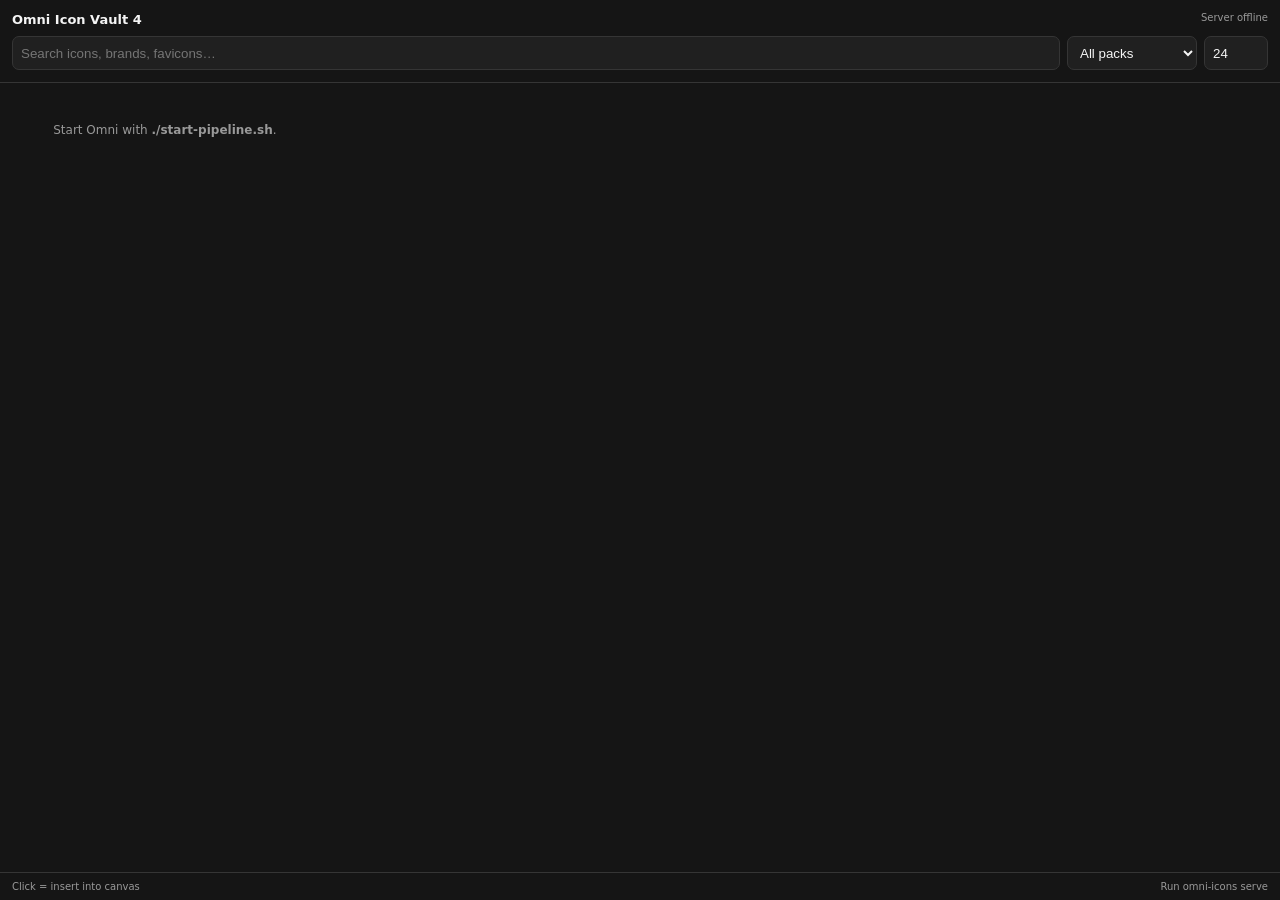
==== figma-plugin/ui.html @ 98520dc5 "Omni Icon Vault 4.0.0" ====
<!doctype html><html><head><meta charset="utf-8"><style>
@font-face{font-family:"Symbols Nerd Font Mono";src:url("http://localhost:17836/browser/assets/nerd-symbols.ttf") format("truetype")}@font-face{font-family:"Material Symbols Outlined";src:url("http://localhost:17836/browser/assets/material-symbols-outlined.ttf") format("truetype")}:root{color-scheme:light dark;--bg:var(--figma-color-bg,#151515);--panel:var(--figma-color-bg-secondary,#202020);--line:var(--figma-color-border,#353535);--text:var(--figma-color-text,#f5f5f5);--muted:var(--figma-color-text-secondary,#999);--accent:var(--figma-color-bg-brand,#7b61ff)}*{box-sizing:border-box}body{margin:0;background:var(--bg);color:var(--text);font:12px Inter,system-ui,sans-serif;overflow:hidden}.app{height:100vh;display:flex;flex-direction:column}.head{padding:12px;border-bottom:1px solid var(--line);display:grid;gap:9px}.title{display:flex;justify-content:space-between}.title strong{font-size:13px}.status{font-size:10px;color:var(--muted)}.controls{display:grid;grid-template-columns:1fr 130px 64px;gap:7px}input,select{height:34px;border:1px solid var(--line);background:var(--panel);color:var(--text);border-radius:7px;padding:0 8px;outline:none}.grid{flex:1;overflow:auto;padding:10px;display:grid;grid-template-columns:repeat(4,1fr);gap:7px;align-content:start}.card{height:94px;border:1px solid var(--line);background:var(--panel);color:var(--text);border-radius:9px;display:flex;flex-direction:column;align-items:center;justify-content:center;gap:7px;cursor:pointer;overflow:hidden;padding:6px}.card:hover{border-color:var(--accent)}.icon{width:36px;height:36px;display:grid;place-items:center;font-size:28px}.icon svg,.icon img{width:32px;height:32px;display:block;object-fit:contain}.icon.fill svg{fill:currentColor}.icon.stroke svg{stroke:currentColor}.icon.nerd{font-family:"Symbols Nerd Font Mono"}.icon.material{font-family:"Material Symbols Outlined"}.name,.pack{width:100%;text-align:center;white-space:nowrap;text-overflow:ellipsis;overflow:hidden}.name{font-size:9px}.pack{font-size:8px;color:var(--muted)}.empty{padding:30px;text-align:center;color:var(--muted)}.foot{border-top:1px solid var(--line);padding:8px 12px;color:var(--muted);font-size:10px;display:flex;justify-content:space-between}
</style></head><body><div class="app"><div class="head"><div class="title"><strong>Omni Icon Vault 4</strong><span class="status" id="status">Connecting…</span></div><div class="controls"><input id="q" placeholder="Search icons, brands, favicons…" autofocus><select id="source"><option value="all">All packs</option><option value="kind:ui">UI icons</option><option value="kind:brand">Brands + favicons</option><option value="kind:developer">Developer</option></select><input id="size" type="number" min="8" max="512" value="24" title="Insert size"></div></div><div id="grid" class="grid"></div><div class="foot"><span>Click = insert into canvas</span><span id="count"></span></div></div><script>
const API='http://localhost:17836',$=s=>document.querySelector(s);let timer=0,items=[];function esc(s){return String(s||'').replace(/[&<>"']/g,c=>({'&':'&amp;','<':'&lt;','>':'&gt;','"':'&quot;',"'":'&#39;'}[c]))}
async function sources(){try{const r=await fetch(API+'/api/sources'),d=await r.json();if(!d.ok)return;const s=$('#source');for(const m of d.sources||[]){const o=document.createElement('option');o.value=m.source;o.textContent=`${m.label} (${Number(m.count).toLocaleString()})`;s.appendChild(o)}}catch{}}
function iconHtml(i){if(i.figmaType==='svg')return `<span class="icon ${esc(i.render||'')}" data-preview="${esc(i.id)}">…</span>`;if(i.figmaType==='raster'&&i.raster)return `<span class="icon"><img src="${API+esc(i.raster)}"></span>`;if(i.source==='material')return `<span class="icon material">${esc(i.char||'')}</span>`;return `<span class="icon nerd">${esc(i.char||'')}</span>`}
async function previews(){const ns=[...document.querySelectorAll('[data-preview]')];await Promise.all(ns.slice(0,140).map(async n=>{try{const r=await fetch(API+'/api/icon?id='+encodeURIComponent(n.dataset.preview)),d=await r.json();if(d.ok&&d.icon?.svg)n.innerHTML=d.icon.svg}catch{}}))}
function render(){const g=$('#grid');if(!items.length){g.innerHTML='<div class="empty">No icons found.</div>';return}g.innerHTML=items.map((i,n)=>`<button class="card" data-i="${n}" title="${esc(i.id)}">${iconHtml(i)}<span class="name">${esc(i.label||i.name)}</span><span class="pack">${esc(i.sourceLabel||i.source)}</span></button>`).join('');previews()}
async function search(){clearTimeout(timer);timer=setTimeout(async()=>{try{const q=$('#q').value,source=$('#source').value,r=await fetch(API+'/api/search?q='+encodeURIComponent(q)+'&source='+encodeURIComponent(source)+'&limit=160'),d=await r.json();if(!d.ok)throw Error(d.error||'Search failed');items=d.items||[];$('#status').textContent='Connected';$('#count').textContent=items.length+' results';render()}catch(e){items=[];$('#status').textContent='Server offline';$('#count').textContent='Run omni-icons serve';$('#grid').innerHTML='<div class="empty">Start Omni with <b>./start-pipeline.sh</b>.</div>'}},100)}
$('#q').oninput=search;$('#source').onchange=search;$('#grid').onclick=async e=>{const b=e.target.closest('[data-i]');if(!b)return;const item=items[+b.dataset.i];try{const r=await fetch(API+'/api/icon?id='+encodeURIComponent(item.id)),d=await r.json();if(!d.ok)throw Error(d.error||'Fetch failed');parent.postMessage({pluginMessage:{type:'insert',icon:d.icon,size:Number($('#size').value)||24}},'*')}catch(err){$('#status').textContent=String(err.message||err)}};window.onmessage=e=>{const m=e.data?.pluginMessage;if(m?.type==='inserted')$('#status').textContent='Inserted '+m.id;if(m?.type==='error')$('#status').textContent=m.message};sources().then(search);
</script></body></html>
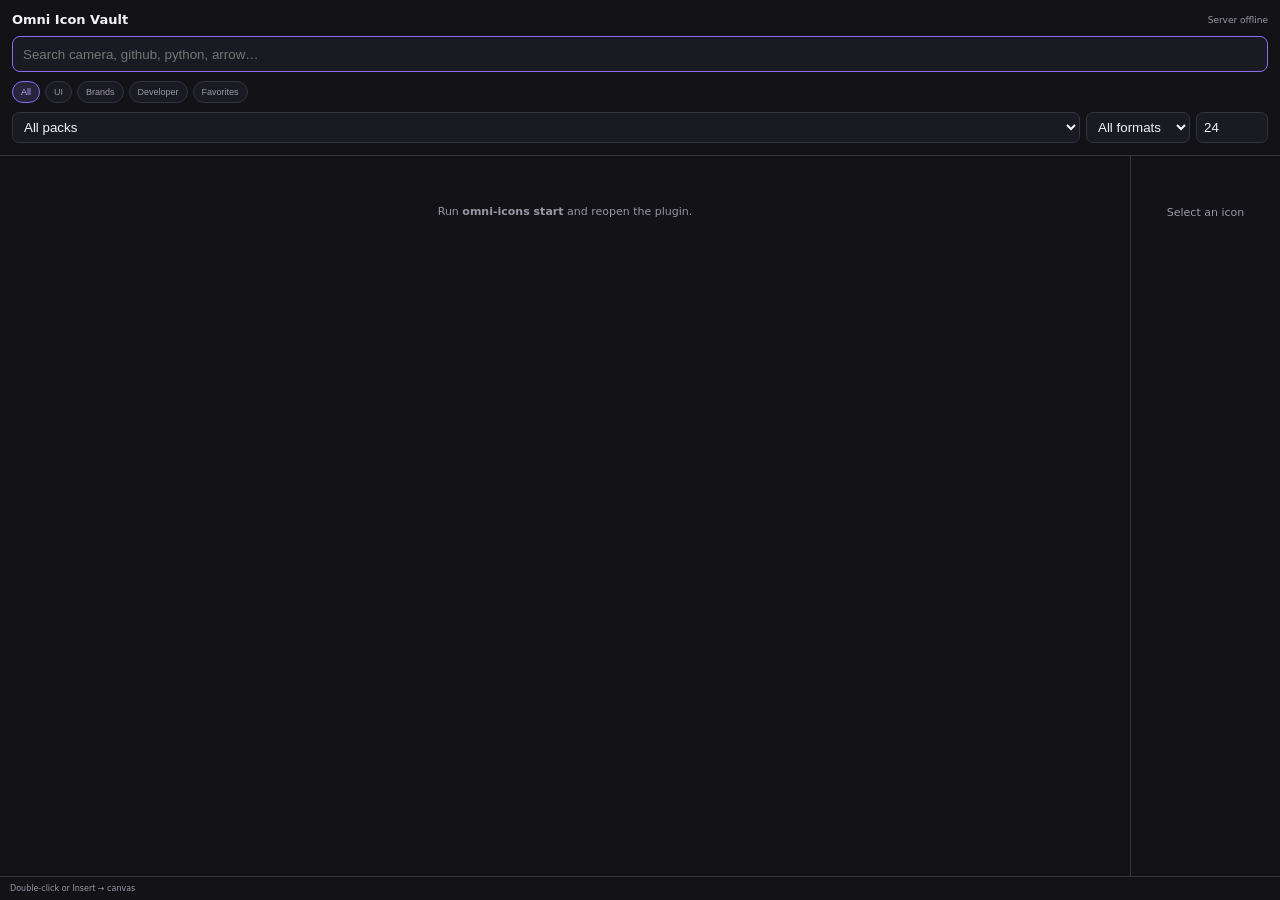
==== commit ebc9a0c9: "Upgrade Omni Icon Vault to 4.1.0" ====
--- a/figma-plugin/ui.html
+++ b/figma-plugin/ui.html
@@ -1,11 +1,38 @@
-<!doctype html><html><head><meta charset="utf-8"><style>
-@font-face{font-family:"Symbols Nerd Font Mono";src:url("http://localhost:17836/browser/assets/nerd-symbols.ttf") format("truetype")}@font-face{font-family:"Material Symbols Outlined";src:url("http://localhost:17836/browser/assets/material-symbols-outlined.ttf") format("truetype")}:root{color-scheme:light dark;--bg:var(--figma-color-bg,#151515);--panel:var(--figma-color-bg-secondary,#202020);--line:var(--figma-color-border,#353535);--text:var(--figma-color-text,#f5f5f5);--muted:var(--figma-color-text-secondary,#999);--accent:var(--figma-color-bg-brand,#7b61ff)}*{box-sizing:border-box}body{margin:0;background:var(--bg);color:var(--text);font:12px Inter,system-ui,sans-serif;overflow:hidden}.app{height:100vh;display:flex;flex-direction:column}.head{padding:12px;border-bottom:1px solid var(--line);display:grid;gap:9px}.title{display:flex;justify-content:space-between}.title strong{font-size:13px}.status{font-size:10px;color:var(--muted)}.controls{display:grid;grid-template-columns:1fr 130px 64px;gap:7px}input,select{height:34px;border:1px solid var(--line);background:var(--panel);color:var(--text);border-radius:7px;padding:0 8px;outline:none}.grid{flex:1;overflow:auto;padding:10px;display:grid;grid-template-columns:repeat(4,1fr);gap:7px;align-content:start}.card{height:94px;border:1px solid var(--line);background:var(--panel);color:var(--text);border-radius:9px;display:flex;flex-direction:column;align-items:center;justify-content:center;gap:7px;cursor:pointer;overflow:hidden;padding:6px}.card:hover{border-color:var(--accent)}.icon{width:36px;height:36px;display:grid;place-items:center;font-size:28px}.icon svg,.icon img{width:32px;height:32px;display:block;object-fit:contain}.icon.fill svg{fill:currentColor}.icon.stroke svg{stroke:currentColor}.icon.nerd{font-family:"Symbols Nerd Font Mono"}.icon.material{font-family:"Material Symbols Outlined"}.name,.pack{width:100%;text-align:center;white-space:nowrap;text-overflow:ellipsis;overflow:hidden}.name{font-size:9px}.pack{font-size:8px;color:var(--muted)}.empty{padding:30px;text-align:center;color:var(--muted)}.foot{border-top:1px solid var(--line);padding:8px 12px;color:var(--muted);font-size:10px;display:flex;justify-content:space-between}
-</style></head><body><div class="app"><div class="head"><div class="title"><strong>Omni Icon Vault 4</strong><span class="status" id="status">Connecting…</span></div><div class="controls"><input id="q" placeholder="Search icons, brands, favicons…" autofocus><select id="source"><option value="all">All packs</option><option value="kind:ui">UI icons</option><option value="kind:brand">Brands + favicons</option><option value="kind:developer">Developer</option></select><input id="size" type="number" min="8" max="512" value="24" title="Insert size"></div></div><div id="grid" class="grid"></div><div class="foot"><span>Click = insert into canvas</span><span id="count"></span></div></div><script>
-const API='http://localhost:17836',$=s=>document.querySelector(s);let timer=0,items=[];function esc(s){return String(s||'').replace(/[&<>"']/g,c=>({'&':'&amp;','<':'&lt;','>':'&gt;','"':'&quot;',"'":'&#39;'}[c]))}
-async function sources(){try{const r=await fetch(API+'/api/sources'),d=await r.json();if(!d.ok)return;const s=$('#source');for(const m of d.sources||[]){const o=document.createElement('option');o.value=m.source;o.textContent=`${m.label} (${Number(m.count).toLocaleString()})`;s.appendChild(o)}}catch{}}
-function iconHtml(i){if(i.figmaType==='svg')return `<span class="icon ${esc(i.render||'')}" data-preview="${esc(i.id)}">…</span>`;if(i.figmaType==='raster'&&i.raster)return `<span class="icon"><img src="${API+esc(i.raster)}"></span>`;if(i.source==='material')return `<span class="icon material">${esc(i.char||'')}</span>`;return `<span class="icon nerd">${esc(i.char||'')}</span>`}
-async function previews(){const ns=[...document.querySelectorAll('[data-preview]')];await Promise.all(ns.slice(0,140).map(async n=>{try{const r=await fetch(API+'/api/icon?id='+encodeURIComponent(n.dataset.preview)),d=await r.json();if(d.ok&&d.icon?.svg)n.innerHTML=d.icon.svg}catch{}}))}
-function render(){const g=$('#grid');if(!items.length){g.innerHTML='<div class="empty">No icons found.</div>';return}g.innerHTML=items.map((i,n)=>`<button class="card" data-i="${n}" title="${esc(i.id)}">${iconHtml(i)}<span class="name">${esc(i.label||i.name)}</span><span class="pack">${esc(i.sourceLabel||i.source)}</span></button>`).join('');previews()}
-async function search(){clearTimeout(timer);timer=setTimeout(async()=>{try{const q=$('#q').value,source=$('#source').value,r=await fetch(API+'/api/search?q='+encodeURIComponent(q)+'&source='+encodeURIComponent(source)+'&limit=160'),d=await r.json();if(!d.ok)throw Error(d.error||'Search failed');items=d.items||[];$('#status').textContent='Connected';$('#count').textContent=items.length+' results';render()}catch(e){items=[];$('#status').textContent='Server offline';$('#count').textContent='Run omni-icons serve';$('#grid').innerHTML='<div class="empty">Start Omni with <b>./start-pipeline.sh</b>.</div>'}},100)}
-$('#q').oninput=search;$('#source').onchange=search;$('#grid').onclick=async e=>{const b=e.target.closest('[data-i]');if(!b)return;const item=items[+b.dataset.i];try{const r=await fetch(API+'/api/icon?id='+encodeURIComponent(item.id)),d=await r.json();if(!d.ok)throw Error(d.error||'Fetch failed');parent.postMessage({pluginMessage:{type:'insert',icon:d.icon,size:Number($('#size').value)||24}},'*')}catch(err){$('#status').textContent=String(err.message||err)}};window.onmessage=e=>{const m=e.data?.pluginMessage;if(m?.type==='inserted')$('#status').textContent='Inserted '+m.id;if(m?.type==='error')$('#status').textContent=m.message};sources().then(search);
-</script></body></html>
+<!doctype html>
+<html>
+<head>
+<meta charset="utf-8">
+<style>
+@font-face{font-family:"Symbols Nerd Font Mono";src:url("http://localhost:17836/browser/assets/nerd-symbols.ttf") format("truetype")}@font-face{font-family:"Material Symbols Outlined";src:url("http://localhost:17836/browser/assets/material-symbols-outlined.ttf") format("truetype")}
+:root{color-scheme:light dark;--bg:var(--figma-color-bg,#121217);--panel:var(--figma-color-bg-secondary,#1a1a22);--line:var(--figma-color-border,#33333e);--text:var(--figma-color-text,#f4f3f8);--muted:var(--figma-color-text-secondary,#9a97a5);--accent:var(--figma-color-bg-brand,#8a6cf5);--accent2:#bba8ff}*{box-sizing:border-box}body{margin:0;background:var(--bg);color:var(--text);font:11px Inter,system-ui,sans-serif;overflow:hidden}.app{height:100vh;display:flex;flex-direction:column}.header{padding:12px;border-bottom:1px solid var(--line);display:grid;gap:9px;background:var(--bg)}.title{display:flex;align-items:center;justify-content:space-between}.title strong{font-size:13px}.status{font-size:9px;color:var(--muted)}.status.online{color:#74d8a3}.search{height:36px;border:1px solid var(--line);background:var(--panel);border-radius:8px;color:var(--text);padding:0 10px;outline:none}.search:focus{border-color:var(--accent)}.filters{display:grid;grid-template-columns:1fr 104px 72px;gap:6px}select,input[type=number]{height:31px;border:1px solid var(--line);background:var(--panel);color:var(--text);border-radius:7px;padding:0 7px;outline:none}.kind-tabs{display:flex;gap:5px;overflow:auto}.kind-tabs button{border:1px solid var(--line);background:var(--panel);color:var(--muted);border-radius:999px;padding:5px 8px;font-size:9px;white-space:nowrap;cursor:pointer}.kind-tabs button.active{border-color:var(--accent);color:var(--accent2);background:color-mix(in srgb,var(--accent) 12%,var(--panel))}.content{flex:1;min-height:0;display:grid;grid-template-columns:minmax(0,1fr) 150px}.grid{overflow:auto;padding:9px;display:grid;grid-template-columns:repeat(4,minmax(0,1fr));gap:6px;align-content:start}.card{height:88px;border:1px solid var(--line);background:var(--panel);color:var(--text);border-radius:8px;display:flex;flex-direction:column;align-items:center;justify-content:center;gap:5px;cursor:pointer;overflow:hidden;padding:6px;position:relative}.card:hover,.card.selected{border-color:var(--accent)}.icon{width:34px;height:34px;display:grid;place-items:center;font-size:27px}.icon svg,.icon img{width:31px!important;height:31px!important;display:block;object-fit:contain}.icon.fill svg{fill:currentColor}.icon.stroke svg{stroke:currentColor}.icon.nerd{font-family:"Symbols Nerd Font Mono"}.icon.material{font-family:"Material Symbols Outlined"}.name,.pack{width:100%;text-align:center;white-space:nowrap;text-overflow:ellipsis;overflow:hidden}.name{font-size:8px}.pack{font-size:7px;color:var(--muted)}.fav{position:absolute;right:3px;top:2px;border:0;background:transparent;color:var(--muted);font-size:11px;cursor:pointer}.fav.on{color:#e6ca61}.detail{border-left:1px solid var(--line);padding:10px;overflow:auto;background:var(--bg)}.detail-preview{height:112px;border:1px solid var(--line);border-radius:9px;background:var(--panel);display:grid;place-items:center;font-size:52px;margin-bottom:9px}.detail-preview svg,.detail-preview img{width:54px!important;height:54px!important}.detail h2{font-size:11px;margin:0 0 4px;white-space:nowrap;overflow:hidden;text-overflow:ellipsis}.detail p{font-size:8px;color:var(--muted);margin:0 0 9px;white-space:nowrap;overflow:hidden;text-overflow:ellipsis}.detail button{width:100%;height:31px;border:1px solid var(--line);background:var(--panel);color:var(--text);border-radius:7px;margin:0 0 6px;font-size:9px;cursor:pointer}.detail button.primary{border-color:var(--accent);background:color-mix(in srgb,var(--accent) 14%,var(--panel));color:var(--accent2)}.empty{grid-column:1/-1;padding:40px 10px;text-align:center;color:var(--muted)}.footer{border-top:1px solid var(--line);padding:7px 10px;color:var(--muted);font-size:8px;display:flex;justify-content:space-between}
+</style>
+</head>
+<body>
+<div class="app">
+  <div class="header">
+    <div class="title"><strong>Omni Icon Vault</strong><span class="status" id="status">Connecting…</span></div>
+    <input class="search" id="q" placeholder="Search camera, github, python, arrow…" autofocus>
+    <div class="kind-tabs" id="kindTabs">
+      <button class="active" data-source="all">All</button><button data-source="kind:ui">UI</button><button data-source="kind:brand">Brands</button><button data-source="kind:developer">Developer</button><button data-source="favorites">Favorites</button>
+    </div>
+    <div class="filters"><select id="source"><option value="all">All packs</option></select><select id="format"><option value="all">All formats</option><option value="svg">SVG</option><option value="font">Font</option><option value="raster">Raster</option></select><input id="size" type="number" min="8" max="512" value="24" title="Insert size"></div>
+  </div>
+  <div class="content"><div id="grid" class="grid"></div><aside class="detail" id="detail"><div class="empty">Select an icon</div></aside></div>
+  <div class="footer"><span>Double-click or Insert → canvas</span><span id="count"></span></div>
+</div>
+<script>
+const API='http://localhost:17836',$=s=>document.querySelector(s),$$=s=>[...document.querySelectorAll(s)];let timer=0,items=[],selected=null,kind='all',favorites=new Set(JSON.parse(localStorage.getItem('omniFigmaFavorites')||'[]'));
+function esc(s){return String(s||'').replace(/[&<>"']/g,c=>({'&':'&amp;','<':'&lt;','>':'&gt;','"':'&quot;',"'":'&#39;'}[c]))}
+function iconHtml(i,cls='icon'){if(i.svg)return `<span class="${cls} ${esc(i.render||'')}">${i.svg}</span>`;if(i.figmaType==='raster'&&i.raster)return `<span class="${cls}"><img src="${API+esc(i.raster)}"></span>`;if(i.source==='material')return `<span class="${cls} material">${esc(i.char||'')}</span>`;return `<span class="${cls} nerd">${esc(i.char||'')}</span>`}
+async function json(url){const r=await fetch(url),d=await r.json();if(!r.ok||!d.ok)throw Error(d.error||'Request failed');return d}
+async function sources(){try{const d=await json(API+'/api/sources');for(const m of d.sources||[]){const o=document.createElement('option');o.value=m.source;o.textContent=`${m.label} (${Number(m.count).toLocaleString()})`;$('#source').appendChild(o)}}catch{}}
+function filteredFavorites(){return items.filter(i=>favorites.has(i.id))}
+function render(){const xs=kind==='favorites'?filteredFavorites():items;const g=$('#grid');$('#count').textContent=xs.length+' results';if(!xs.length){g.innerHTML='<div class="empty">No icons found.</div>';return}g.innerHTML=xs.map((i,n)=>`<button class="card ${selected?.id===i.id?'selected':''}" data-id="${esc(i.id)}" title="${esc(i.id)}">${iconHtml(i)}<span class="name">${esc(i.label||i.name)}</span><span class="pack">${esc(i.sourceLabel||i.source)}</span><span class="fav ${favorites.has(i.id)?'on':''}" data-fav="${esc(i.id)}">${favorites.has(i.id)?'★':'☆'}</span></button>`).join('')}
+function showDetail(i){selected=i;render();$('#detail').innerHTML=`<div class="detail-preview">${iconHtml(i,'icon')}</div><h2 title="${esc(i.label||i.name)}">${esc(i.label||i.name)}</h2><p title="${esc(i.id)}">${esc(i.id)}</p><button class="primary" id="insert">Insert ${Number($('#size').value)||24}px</button><button id="copyId">Copy icon ID</button><button id="toggleFav">${favorites.has(i.id)?'★ Remove favorite':'☆ Add favorite'}</button>`;$('#insert').onclick=()=>insert(i);$('#copyId').onclick=()=>navigator.clipboard.writeText(i.id);$('#toggleFav').onclick=()=>toggleFav(i.id)}
+function toggleFav(id){favorites.has(id)?favorites.delete(id):favorites.add(id);localStorage.setItem('omniFigmaFavorites',JSON.stringify([...favorites]));if(selected?.id===id)showDetail(selected);render()}
+async function search(){clearTimeout(timer);timer=setTimeout(async()=>{try{let source=kind==='favorites'?'all':kind;const pack=$('#source').value;if(pack!=='all')source=pack;const p=new URLSearchParams({q:$('#q').value,source,format:$('#format').value,limit:'180',include:'preview'});const d=await json(API+'/api/search?'+p);items=d.items||[];$('#status').textContent='Connected';$('#status').classList.add('online');render()}catch(e){items=[];$('#status').textContent='Server offline';$('#status').classList.remove('online');$('#grid').innerHTML='<div class="empty">Run <b>omni-icons start</b> and reopen the plugin.</div>';$('#count').textContent=''}},90)}
+async function insert(i){try{let full=i;if(!i.svg&&i.figmaType==='svg'){const d=await json(API+'/api/icon?id='+encodeURIComponent(i.id));full=d.icon}parent.postMessage({pluginMessage:{type:'insert',icon:full,size:Number($('#size').value)||24}},'*')}catch(e){$('#status').textContent=e.message}}
+$('#q').oninput=search;$('#source').onchange=search;$('#format').onchange=search;$('#kindTabs').onclick=e=>{const b=e.target.closest('[data-source]');if(!b)return;kind=b.dataset.source;$$('#kindTabs button').forEach(x=>x.classList.toggle('active',x===b));search()};$('#grid').onclick=e=>{const fav=e.target.closest('[data-fav]');if(fav){e.preventDefault();e.stopPropagation();toggleFav(fav.dataset.fav);return}const b=e.target.closest('[data-id]');if(!b)return;const xs=kind==='favorites'?filteredFavorites():items;const i=xs.find(x=>x.id===b.dataset.id);if(i)showDetail(i)};$('#grid').ondblclick=e=>{const b=e.target.closest('[data-id]');if(!b)return;const xs=kind==='favorites'?filteredFavorites():items;const i=xs.find(x=>x.id===b.dataset.id);if(i)insert(i)};window.onmessage=e=>{const m=e.data?.pluginMessage;if(m?.type==='inserted'){$('#status').textContent='Inserted';$('#status').classList.add('online')}if(m?.type==='error'){$('#status').textContent=m.message;$('#status').classList.remove('online')}};sources().then(search);
+</script>
+</body>
+</html>
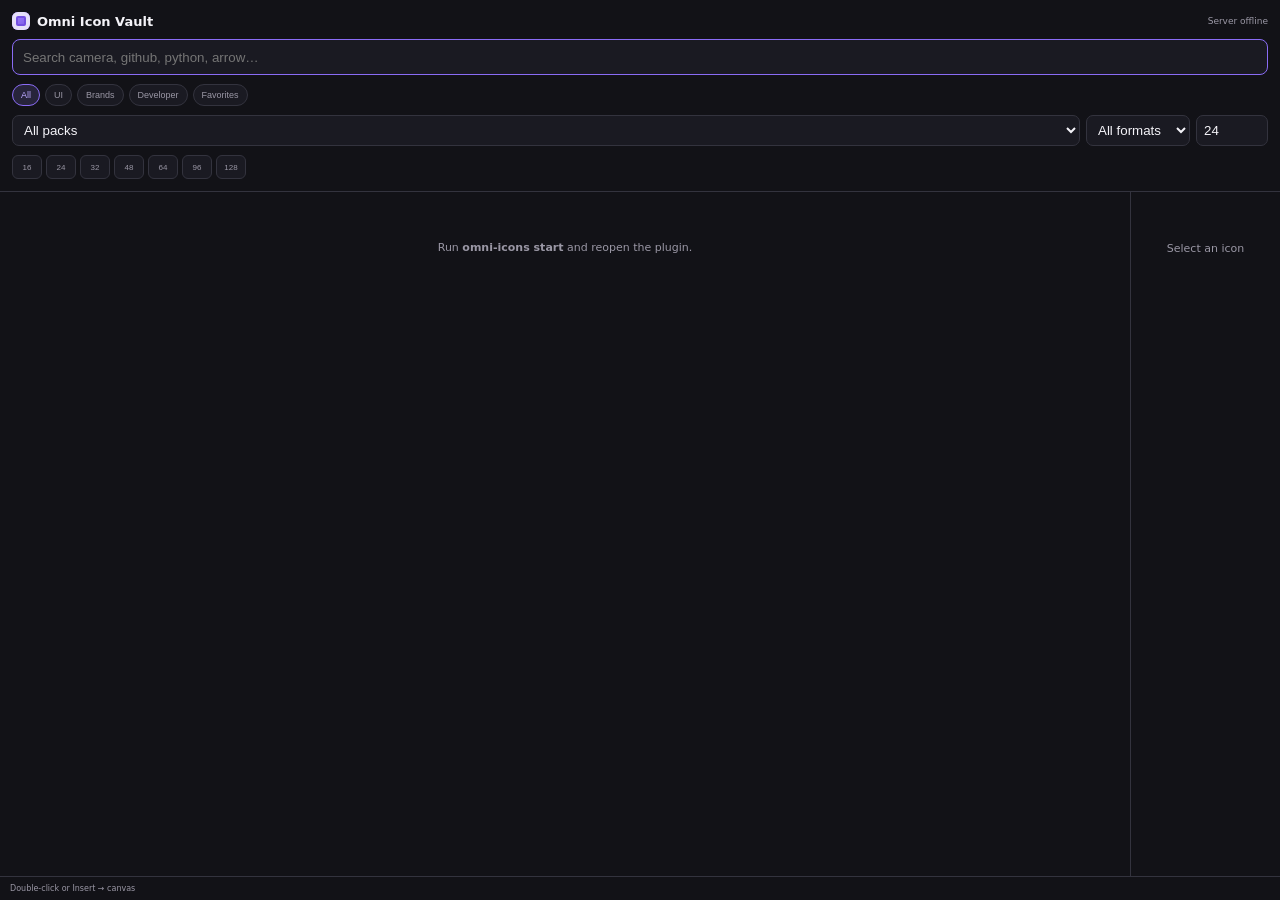
==== commit 6a6ffd3e: "Release Omni Icon Vault 4.2.0 — Flagship" ====
--- a/figma-plugin/ui.html
+++ b/figma-plugin/ui.html
@@ -4,7 +4,7 @@
 <meta charset="utf-8">
 <style>
 @font-face{font-family:"Symbols Nerd Font Mono";src:url("http://localhost:17836/browser/assets/nerd-symbols.ttf") format("truetype")}@font-face{font-family:"Material Symbols Outlined";src:url("http://localhost:17836/browser/assets/material-symbols-outlined.ttf") format("truetype")}
-:root{color-scheme:light dark;--bg:var(--figma-color-bg,#121217);--panel:var(--figma-color-bg-secondary,#1a1a22);--line:var(--figma-color-border,#33333e);--text:var(--figma-color-text,#f4f3f8);--muted:var(--figma-color-text-secondary,#9a97a5);--accent:var(--figma-color-bg-brand,#8a6cf5);--accent2:#bba8ff}*{box-sizing:border-box}body{margin:0;background:var(--bg);color:var(--text);font:11px Inter,system-ui,sans-serif;overflow:hidden}.app{height:100vh;display:flex;flex-direction:column}.header{padding:12px;border-bottom:1px solid var(--line);display:grid;gap:9px;background:var(--bg)}.title{display:flex;align-items:center;justify-content:space-between}.title strong{font-size:13px}.status{font-size:9px;color:var(--muted)}.status.online{color:#74d8a3}.search{height:36px;border:1px solid var(--line);background:var(--panel);border-radius:8px;color:var(--text);padding:0 10px;outline:none}.search:focus{border-color:var(--accent)}.filters{display:grid;grid-template-columns:1fr 104px 72px;gap:6px}select,input[type=number]{height:31px;border:1px solid var(--line);background:var(--panel);color:var(--text);border-radius:7px;padding:0 7px;outline:none}.kind-tabs{display:flex;gap:5px;overflow:auto}.kind-tabs button{border:1px solid var(--line);background:var(--panel);color:var(--muted);border-radius:999px;padding:5px 8px;font-size:9px;white-space:nowrap;cursor:pointer}.kind-tabs button.active{border-color:var(--accent);color:var(--accent2);background:color-mix(in srgb,var(--accent) 12%,var(--panel))}.content{flex:1;min-height:0;display:grid;grid-template-columns:minmax(0,1fr) 150px}.grid{overflow:auto;padding:9px;display:grid;grid-template-columns:repeat(4,minmax(0,1fr));gap:6px;align-content:start}.card{height:88px;border:1px solid var(--line);background:var(--panel);color:var(--text);border-radius:8px;display:flex;flex-direction:column;align-items:center;justify-content:center;gap:5px;cursor:pointer;overflow:hidden;padding:6px;position:relative}.card:hover,.card.selected{border-color:var(--accent)}.icon{width:34px;height:34px;display:grid;place-items:center;font-size:27px}.icon svg,.icon img{width:31px!important;height:31px!important;display:block;object-fit:contain}.icon.fill svg{fill:currentColor}.icon.stroke svg{stroke:currentColor}.icon.nerd{font-family:"Symbols Nerd Font Mono"}.icon.material{font-family:"Material Symbols Outlined"}.name,.pack{width:100%;text-align:center;white-space:nowrap;text-overflow:ellipsis;overflow:hidden}.name{font-size:8px}.pack{font-size:7px;color:var(--muted)}.fav{position:absolute;right:3px;top:2px;border:0;background:transparent;color:var(--muted);font-size:11px;cursor:pointer}.fav.on{color:#e6ca61}.detail{border-left:1px solid var(--line);padding:10px;overflow:auto;background:var(--bg)}.detail-preview{height:112px;border:1px solid var(--line);border-radius:9px;background:var(--panel);display:grid;place-items:center;font-size:52px;margin-bottom:9px}.detail-preview svg,.detail-preview img{width:54px!important;height:54px!important}.detail h2{font-size:11px;margin:0 0 4px;white-space:nowrap;overflow:hidden;text-overflow:ellipsis}.detail p{font-size:8px;color:var(--muted);margin:0 0 9px;white-space:nowrap;overflow:hidden;text-overflow:ellipsis}.detail button{width:100%;height:31px;border:1px solid var(--line);background:var(--panel);color:var(--text);border-radius:7px;margin:0 0 6px;font-size:9px;cursor:pointer}.detail button.primary{border-color:var(--accent);background:color-mix(in srgb,var(--accent) 14%,var(--panel));color:var(--accent2)}.empty{grid-column:1/-1;padding:40px 10px;text-align:center;color:var(--muted)}.footer{border-top:1px solid var(--line);padding:7px 10px;color:var(--muted);font-size:8px;display:flex;justify-content:space-between}
+:root{color-scheme:light dark;--bg:var(--figma-color-bg,#121217);--panel:var(--figma-color-bg-secondary,#1a1a22);--line:var(--figma-color-border,#33333e);--text:var(--figma-color-text,#f4f3f8);--muted:var(--figma-color-text-secondary,#9a97a5);--accent:var(--figma-color-bg-brand,#8a6cf5);--accent2:#bba8ff}*{box-sizing:border-box}body{margin:0;background:var(--bg);color:var(--text);font:11px Inter,system-ui,sans-serif;overflow:hidden}.app{height:100vh;display:flex;flex-direction:column}.header{padding:12px;border-bottom:1px solid var(--line);display:grid;gap:9px;background:var(--bg)}.title{display:flex;align-items:center;justify-content:space-between}.title strong{font-size:13px;display:flex;align-items:center;gap:7px}.title strong:before{content:"";width:18px;height:18px;border-radius:6px;background:linear-gradient(145deg,#a88cff,#6e48df);box-shadow:inset 0 0 0 4px rgba(255,255,255,.82),inset 0 0 0 6px rgba(110,72,223,.8)}.status{font-size:9px;color:var(--muted)}.status.online{color:#74d8a3}.search{height:36px;border:1px solid var(--line);background:var(--panel);border-radius:8px;color:var(--text);padding:0 10px;outline:none}.search:focus{border-color:var(--accent)}.filters{display:grid;grid-template-columns:1fr 104px 72px;gap:6px}select,input[type=number]{height:31px;border:1px solid var(--line);background:var(--panel);color:var(--text);border-radius:7px;padding:0 7px;outline:none}.kind-tabs{display:flex;gap:5px;overflow:auto}.kind-tabs button{border:1px solid var(--line);background:var(--panel);color:var(--muted);border-radius:999px;padding:5px 8px;font-size:9px;white-space:nowrap;cursor:pointer}.kind-tabs button.active{border-color:var(--accent);color:var(--accent2);background:color-mix(in srgb,var(--accent) 12%,var(--panel))}.content{flex:1;min-height:0;display:grid;grid-template-columns:minmax(0,1fr) 150px}.grid{overflow:auto;padding:9px;display:grid;grid-template-columns:repeat(4,minmax(0,1fr));gap:6px;align-content:start}.card{height:88px;border:1px solid var(--line);background:var(--panel);color:var(--text);border-radius:8px;display:flex;flex-direction:column;align-items:center;justify-content:center;gap:5px;cursor:pointer;overflow:hidden;padding:6px;position:relative}.card:hover,.card.selected{border-color:var(--accent)}.icon{width:34px;height:34px;display:grid;place-items:center;font-size:27px}.icon svg,.icon img{width:31px!important;height:31px!important;display:block;object-fit:contain}.icon.fill svg{fill:currentColor}.icon.stroke svg{stroke:currentColor}.icon.nerd{font-family:"Symbols Nerd Font Mono"}.icon.material{font-family:"Material Symbols Outlined"}.name,.pack{width:100%;text-align:center;white-space:nowrap;text-overflow:ellipsis;overflow:hidden}.name{font-size:8px}.pack{font-size:7px;color:var(--muted)}.fav{position:absolute;right:3px;top:2px;border:0;background:transparent;color:var(--muted);font-size:11px;cursor:pointer}.fav.on{color:#e6ca61}.detail{border-left:1px solid var(--line);padding:10px;overflow:auto;background:var(--bg)}.detail-preview{height:112px;border:1px solid var(--line);border-radius:9px;background:var(--panel);display:grid;place-items:center;font-size:52px;margin-bottom:9px}.detail-preview svg,.detail-preview img{width:54px!important;height:54px!important}.detail h2{font-size:11px;margin:0 0 4px;white-space:nowrap;overflow:hidden;text-overflow:ellipsis}.detail p{font-size:8px;color:var(--muted);margin:0 0 9px;white-space:nowrap;overflow:hidden;text-overflow:ellipsis}.detail button{width:100%;height:31px;border:1px solid var(--line);background:var(--panel);color:var(--text);border-radius:7px;margin:0 0 6px;font-size:9px;cursor:pointer}.detail button.primary{border-color:var(--accent);background:color-mix(in srgb,var(--accent) 14%,var(--panel));color:var(--accent2)}.empty{grid-column:1/-1;padding:40px 10px;text-align:center;color:var(--muted)}.footer{border-top:1px solid var(--line);padding:7px 10px;color:var(--muted);font-size:8px;display:flex;justify-content:space-between}.size-presets{display:flex;gap:4px;overflow:auto}.size-presets button{height:24px;min-width:30px;border:1px solid var(--line);background:var(--panel);color:var(--muted);border-radius:6px;font-size:8px;cursor:pointer}.size-presets button:hover{border-color:var(--accent);color:var(--accent2)}.detail-meta{display:flex;gap:4px;flex-wrap:wrap;margin:0 0 9px}.detail-meta span{font-size:7px;border:1px solid var(--line);border-radius:5px;padding:3px 5px;color:var(--muted)}
 </style>
 </head>
 <body>
@@ -16,23 +16,24 @@
       <button class="active" data-source="all">All</button><button data-source="kind:ui">UI</button><button data-source="kind:brand">Brands</button><button data-source="kind:developer">Developer</button><button data-source="favorites">Favorites</button>
     </div>
     <div class="filters"><select id="source"><option value="all">All packs</option></select><select id="format"><option value="all">All formats</option><option value="svg">SVG</option><option value="font">Font</option><option value="raster">Raster</option></select><input id="size" type="number" min="8" max="512" value="24" title="Insert size"></div>
+    <div class="size-presets" id="figmaSizePresets"><button data-size="16">16</button><button data-size="24">24</button><button data-size="32">32</button><button data-size="48">48</button><button data-size="64">64</button><button data-size="96">96</button><button data-size="128">128</button></div>
   </div>
   <div class="content"><div id="grid" class="grid"></div><aside class="detail" id="detail"><div class="empty">Select an icon</div></aside></div>
   <div class="footer"><span>Double-click or Insert → canvas</span><span id="count"></span></div>
 </div>
 <script>
-const API='http://localhost:17836',$=s=>document.querySelector(s),$$=s=>[...document.querySelectorAll(s)];let timer=0,items=[],selected=null,kind='all',favorites=new Set(JSON.parse(localStorage.getItem('omniFigmaFavorites')||'[]'));
+const API='http://localhost:17836',$=s=>document.querySelector(s),$$=s=>[...document.querySelectorAll(s)];let timer=0,items=[],selected=null,kind='all',totalResults=0,favorites=new Set(JSON.parse(localStorage.getItem('omniFigmaFavorites')||'[]'));
 function esc(s){return String(s||'').replace(/[&<>"']/g,c=>({'&':'&amp;','<':'&lt;','>':'&gt;','"':'&quot;',"'":'&#39;'}[c]))}
 function iconHtml(i,cls='icon'){if(i.svg)return `<span class="${cls} ${esc(i.render||'')}">${i.svg}</span>`;if(i.figmaType==='raster'&&i.raster)return `<span class="${cls}"><img src="${API+esc(i.raster)}"></span>`;if(i.source==='material')return `<span class="${cls} material">${esc(i.char||'')}</span>`;return `<span class="${cls} nerd">${esc(i.char||'')}</span>`}
 async function json(url){const r=await fetch(url),d=await r.json();if(!r.ok||!d.ok)throw Error(d.error||'Request failed');return d}
 async function sources(){try{const d=await json(API+'/api/sources');for(const m of d.sources||[]){const o=document.createElement('option');o.value=m.source;o.textContent=`${m.label} (${Number(m.count).toLocaleString()})`;$('#source').appendChild(o)}}catch{}}
 function filteredFavorites(){return items.filter(i=>favorites.has(i.id))}
-function render(){const xs=kind==='favorites'?filteredFavorites():items;const g=$('#grid');$('#count').textContent=xs.length+' results';if(!xs.length){g.innerHTML='<div class="empty">No icons found.</div>';return}g.innerHTML=xs.map((i,n)=>`<button class="card ${selected?.id===i.id?'selected':''}" data-id="${esc(i.id)}" title="${esc(i.id)}">${iconHtml(i)}<span class="name">${esc(i.label||i.name)}</span><span class="pack">${esc(i.sourceLabel||i.source)}</span><span class="fav ${favorites.has(i.id)?'on':''}" data-fav="${esc(i.id)}">${favorites.has(i.id)?'★':'☆'}</span></button>`).join('')}
-function showDetail(i){selected=i;render();$('#detail').innerHTML=`<div class="detail-preview">${iconHtml(i,'icon')}</div><h2 title="${esc(i.label||i.name)}">${esc(i.label||i.name)}</h2><p title="${esc(i.id)}">${esc(i.id)}</p><button class="primary" id="insert">Insert ${Number($('#size').value)||24}px</button><button id="copyId">Copy icon ID</button><button id="toggleFav">${favorites.has(i.id)?'★ Remove favorite':'☆ Add favorite'}</button>`;$('#insert').onclick=()=>insert(i);$('#copyId').onclick=()=>navigator.clipboard.writeText(i.id);$('#toggleFav').onclick=()=>toggleFav(i.id)}
+function render(){const xs=kind==='favorites'?filteredFavorites():items;const g=$('#grid');$('#count').textContent=(kind==='favorites'?xs.length:totalResults).toLocaleString()+' results';if(!xs.length){g.innerHTML='<div class="empty">No icons found.</div>';return}g.innerHTML=xs.map((i,n)=>`<button class="card ${selected?.id===i.id?'selected':''}" data-id="${esc(i.id)}" title="${esc(i.id)}">${iconHtml(i)}<span class="name">${esc(i.label||i.name)}</span><span class="pack">${esc(i.sourceLabel||i.source)}</span><span class="fav ${favorites.has(i.id)?'on':''}" data-fav="${esc(i.id)}">${favorites.has(i.id)?'★':'☆'}</span></button>`).join('')}
+function showDetail(i){selected=i;render();$('#detail').innerHTML=`<div class="detail-preview">${iconHtml(i,'icon')}</div><h2 title="${esc(i.label||i.name)}">${esc(i.label||i.name)}</h2><p title="${esc(i.id)}">${esc(i.id)}</p><div class="detail-meta"><span>${esc(i.sourceLabel||i.source)}</span><span>${esc(i.style||'default')}</span><span>${esc(i.format||i.figmaType||'icon')}</span></div><button class="primary" id="insert">Insert ${Number($('#size').value)||24}px</button><button id="copyId">Copy icon ID</button><button id="toggleFav">${favorites.has(i.id)?'★ Remove favorite':'☆ Add favorite'}</button>`;$('#insert').onclick=()=>insert(i);$('#copyId').onclick=()=>navigator.clipboard.writeText(i.id);$('#toggleFav').onclick=()=>toggleFav(i.id)}
 function toggleFav(id){favorites.has(id)?favorites.delete(id):favorites.add(id);localStorage.setItem('omniFigmaFavorites',JSON.stringify([...favorites]));if(selected?.id===id)showDetail(selected);render()}
-async function search(){clearTimeout(timer);timer=setTimeout(async()=>{try{let source=kind==='favorites'?'all':kind;const pack=$('#source').value;if(pack!=='all')source=pack;const p=new URLSearchParams({q:$('#q').value,source,format:$('#format').value,limit:'180',include:'preview'});const d=await json(API+'/api/search?'+p);items=d.items||[];$('#status').textContent='Connected';$('#status').classList.add('online');render()}catch(e){items=[];$('#status').textContent='Server offline';$('#status').classList.remove('online');$('#grid').innerHTML='<div class="empty">Run <b>omni-icons start</b> and reopen the plugin.</div>';$('#count').textContent=''}},90)}
+async function search(){clearTimeout(timer);timer=setTimeout(async()=>{try{let source=kind==='favorites'?'all':kind;const pack=$('#source').value;if(pack!=='all')source=pack;const p=new URLSearchParams({q:$('#q').value,source,format:$('#format').value,limit:'180',include:'preview'});const d=await json(API+'/api/search?'+p);items=d.items||[];totalResults=Number(d.total||items.length);$('#status').textContent='Connected';$('#status').classList.add('online');render()}catch(e){items=[];totalResults=0;$('#status').textContent='Server offline';$('#status').classList.remove('online');$('#grid').innerHTML='<div class="empty">Run <b>omni-icons start</b> and reopen the plugin.</div>';$('#count').textContent=''}},90)}
 async function insert(i){try{let full=i;if(!i.svg&&i.figmaType==='svg'){const d=await json(API+'/api/icon?id='+encodeURIComponent(i.id));full=d.icon}parent.postMessage({pluginMessage:{type:'insert',icon:full,size:Number($('#size').value)||24}},'*')}catch(e){$('#status').textContent=e.message}}
-$('#q').oninput=search;$('#source').onchange=search;$('#format').onchange=search;$('#kindTabs').onclick=e=>{const b=e.target.closest('[data-source]');if(!b)return;kind=b.dataset.source;$$('#kindTabs button').forEach(x=>x.classList.toggle('active',x===b));search()};$('#grid').onclick=e=>{const fav=e.target.closest('[data-fav]');if(fav){e.preventDefault();e.stopPropagation();toggleFav(fav.dataset.fav);return}const b=e.target.closest('[data-id]');if(!b)return;const xs=kind==='favorites'?filteredFavorites():items;const i=xs.find(x=>x.id===b.dataset.id);if(i)showDetail(i)};$('#grid').ondblclick=e=>{const b=e.target.closest('[data-id]');if(!b)return;const xs=kind==='favorites'?filteredFavorites():items;const i=xs.find(x=>x.id===b.dataset.id);if(i)insert(i)};window.onmessage=e=>{const m=e.data?.pluginMessage;if(m?.type==='inserted'){$('#status').textContent='Inserted';$('#status').classList.add('online')}if(m?.type==='error'){$('#status').textContent=m.message;$('#status').classList.remove('online')}};sources().then(search);
+$('#figmaSizePresets').onclick=e=>{const b=e.target.closest('[data-size]');if(!b)return;$('#size').value=b.dataset.size;if(selected)showDetail(selected)};$('#size').onchange=()=>{if(selected)showDetail(selected)};$('#q').oninput=search;$('#source').onchange=search;$('#format').onchange=search;$('#kindTabs').onclick=e=>{const b=e.target.closest('[data-source]');if(!b)return;kind=b.dataset.source;$$('#kindTabs button').forEach(x=>x.classList.toggle('active',x===b));search()};$('#grid').onclick=e=>{const fav=e.target.closest('[data-fav]');if(fav){e.preventDefault();e.stopPropagation();toggleFav(fav.dataset.fav);return}const b=e.target.closest('[data-id]');if(!b)return;const xs=kind==='favorites'?filteredFavorites():items;const i=xs.find(x=>x.id===b.dataset.id);if(i)showDetail(i)};$('#grid').ondblclick=e=>{const b=e.target.closest('[data-id]');if(!b)return;const xs=kind==='favorites'?filteredFavorites():items;const i=xs.find(x=>x.id===b.dataset.id);if(i)insert(i)};window.onmessage=e=>{const m=e.data?.pluginMessage;if(m?.type==='inserted'){$('#status').textContent='Inserted';$('#status').classList.add('online')}if(m?.type==='error'){$('#status').textContent=m.message;$('#status').classList.remove('online')}};sources().then(search);
 </script>
 </body>
 </html>
